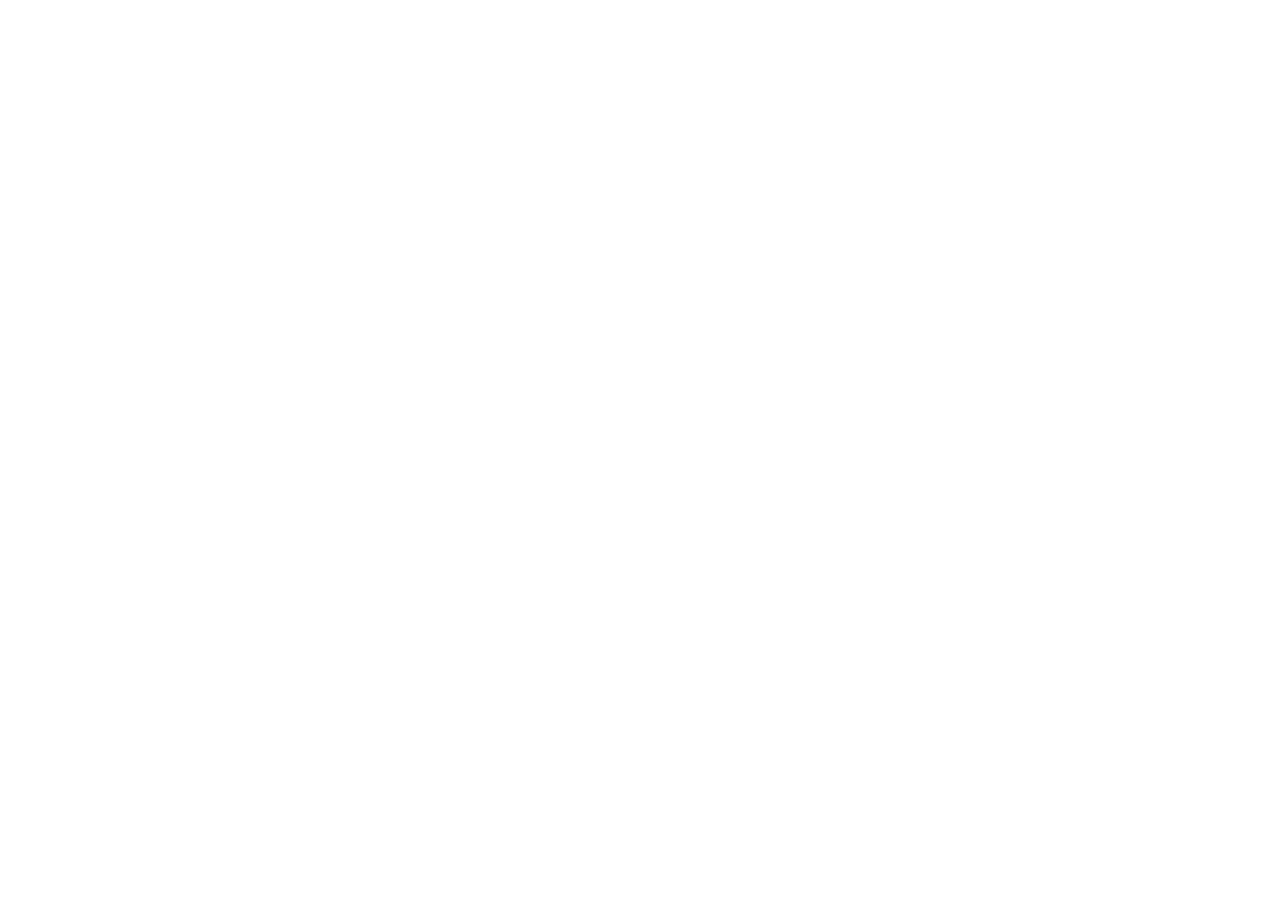
==== index.html @ d4ba9a6b "home page" ====
<!DOCTYPE html>
<html>
  <head>
    <meta charset="utf-8">
    <meta http-equiv="refresh" content="0; URL='http://new-website.com'" />
    <title>Grugle</title>
    <style>
      body{background-color: cornflowerblue;
        
      }
      h1{color:darkblue; font-size: 100000; font-family: 'Gill Sans', 'Gill Sans MT', Calibri, 'Trebuchet MS', sans-serif;

      }
      p{ width: 500; font-size: 200; font-family: 'Gill Sans', 'Gill Sans MT', Calibri, 'Trebuchet MS', sans-serif

      }
      p2{ width:50; font-size: 80; font-family:'Gill Sans', 'Gill Sans MT', Calibri, 'Trebuchet MS', sans-serif

      }
      p3{ width:50; font-size: 80; font-family:'Gill Sans', 'Gill Sans MT', Calibri, 'Trebuchet MS', sans-serif


      }
    </style>
  </head>
  <body>
      <header> 
          <h1 style = "text-align:center">Welcome to Grugle!</h1> <p> 
              <a href="127.0.0.1:5500/index.html/biography/"> 
                  The Life of Gru</a> |  
              <a href="https://www.youtube.com/watch?v=YgXPN03oxkc">Videos</a> |  
              <a href="https://www.geeksforgeeks.org/category/program-output/"> 
                  Minions</a> | 
              <a href="https://www.beano.com/posts/the-ultimate-despicable-me-quiz"> 
                  Quiz!!!</a> 
          </p> 
      </header> 
    <img src = "kyle.png" alt="gru dog"><center><p>In a happy suburban neighborhood surrounded by white picket fences with flowering rose bushes, sits a black house with a dead lawn. Unbeknownst to the neighbors, hidden beneath this home is a vast secret hideout. Surrounded by a small army of minions, we discover Gru, planning the biggest heist in the history of the world. He is going to steal the moon. Armed with his arsenal of shrink rays, freeze rays, and battle-ready vehicles for land and air, he vanquishes all who stand in his way. Until the day he encounters the immense will of three little orphaned girls who look at him and see something that no one else has ever seen: a potential Dad. The world's greatest villain has just met his greatest challenge: three little girls named Margo, Edith, and Agnes.</p></center>
    <img src="https://akns-images.eonline.com/eol_images/Entire_Site/20161114/rs_600x600-161214121646-600-despicable-me-3-121416.jpg?fit=around|700:700&crop=700:700;center,top&output-quality=90" alt="surprised gru" width="400" height="400">
    <img style = "vertical-align: 0%" src = "grufamily.png" alt="gru family" width="350" height="400">
    <img style = "right" src = "minion.jpg" alt ="minions" width="400" height="400">
    <br><p2 style = "text-align:center" title="Gru">This is Gru</p2>
    <p3 title ="Gru's Family">This is gru's family</p3>




</body>
</html>
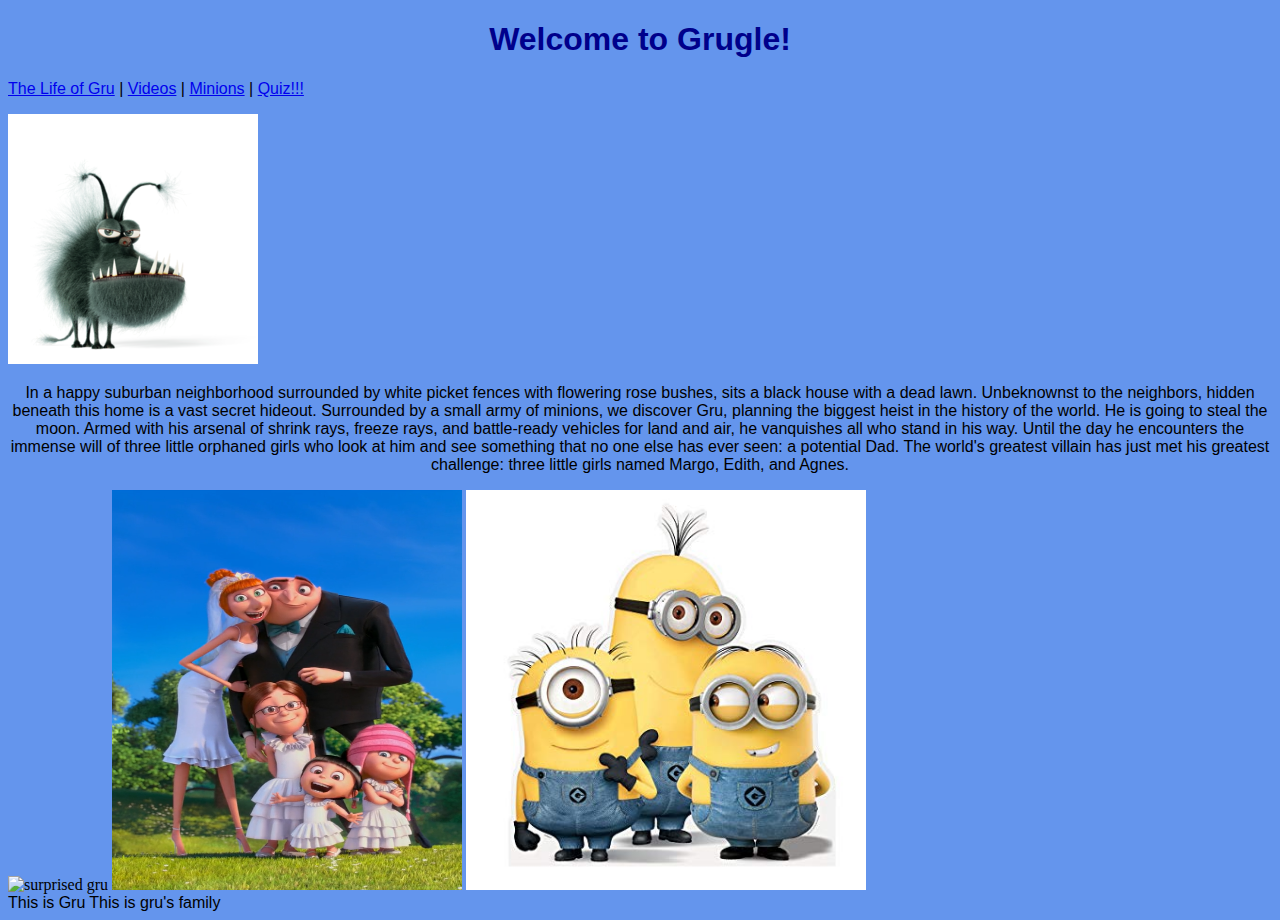
==== commit a1e65255: "fixed" ====
--- a/index.html
+++ b/index.html
@@ -2,7 +2,7 @@
 <html>
   <head>
     <meta charset="utf-8">
-    <meta http-equiv="refresh" content="0; URL='http://new-website.com'" />
+   
     <title>Grugle</title>
     <style>
       body{background-color: cornflowerblue;
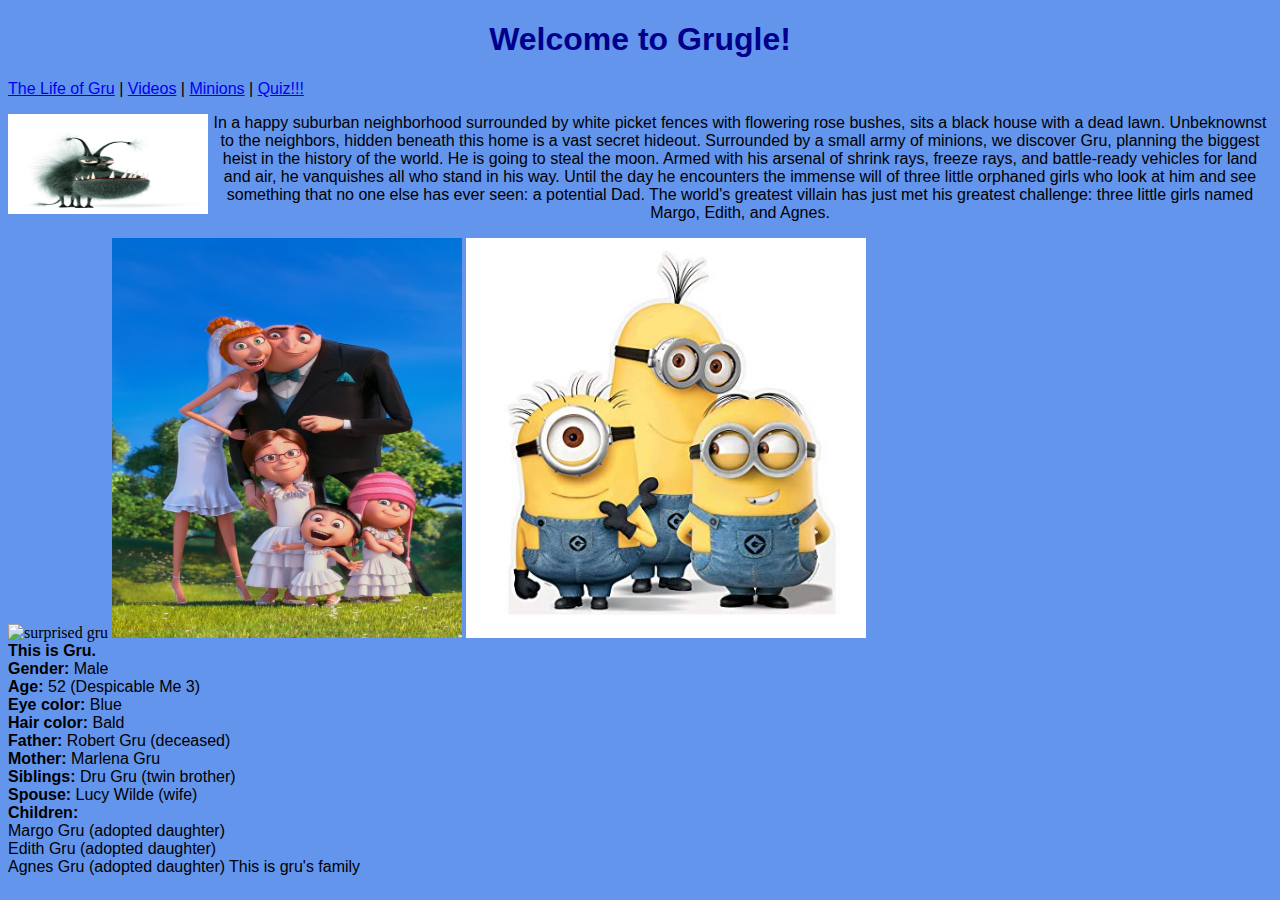
==== commit 43d03b81: "added minion and biography pages" ====
--- a/index.html
+++ b/index.html
@@ -26,20 +26,38 @@
   <body>
       <header> 
           <h1 style = "text-align:center">Welcome to Grugle!</h1> <p> 
-              <a href="127.0.0.1:5500/index.html/biography/"> 
-                  The Life of Gru</a> |  
+              <a href="biography.html">The Life of Gru</a> |  
               <a href="https://www.youtube.com/watch?v=YgXPN03oxkc">Videos</a> |  
-              <a href="https://www.geeksforgeeks.org/category/program-output/"> 
-                  Minions</a> | 
-              <a href="https://www.beano.com/posts/the-ultimate-despicable-me-quiz"> 
-                  Quiz!!!</a> 
+              <a href="minions.html">Minions</a> | 
+              <a href="https://www.beano.com/posts/the-ultimate-despicable-me-quiz">Quiz!!!</a>
+                   
           </p> 
       </header> 
-    <img src = "kyle.png" alt="gru dog"><center><p>In a happy suburban neighborhood surrounded by white picket fences with flowering rose bushes, sits a black house with a dead lawn. Unbeknownst to the neighbors, hidden beneath this home is a vast secret hideout. Surrounded by a small army of minions, we discover Gru, planning the biggest heist in the history of the world. He is going to steal the moon. Armed with his arsenal of shrink rays, freeze rays, and battle-ready vehicles for land and air, he vanquishes all who stand in his way. Until the day he encounters the immense will of three little orphaned girls who look at him and see something that no one else has ever seen: a potential Dad. The world's greatest villain has just met his greatest challenge: three little girls named Margo, Edith, and Agnes.</p></center>
+  
+    <center><p >  <img width= "200" height= "100" src = "kyle.png" alt="gru dog" style="float:left">In a happy suburban neighborhood surrounded by white picket fences with flowering rose bushes, sits a black house with a dead lawn. Unbeknownst to the neighbors, hidden beneath this home is a vast secret hideout. Surrounded by a small army of minions, we discover Gru, planning the biggest heist in the history of the world. He is going to steal the moon. Armed with his arsenal of shrink rays, freeze rays, and battle-ready vehicles for land and air, he vanquishes all who stand in his way. Until the day he encounters the immense will of three little orphaned girls who look at him and see something that no one else has ever seen: a potential Dad. The world's greatest villain has just met his greatest challenge: three little girls named Margo, Edith, and Agnes.</p></center>
     <img src="https://akns-images.eonline.com/eol_images/Entire_Site/20161114/rs_600x600-161214121646-600-despicable-me-3-121416.jpg?fit=around|700:700&crop=700:700;center,top&output-quality=90" alt="surprised gru" width="400" height="400">
     <img style = "vertical-align: 0%" src = "grufamily.png" alt="gru family" width="350" height="400">
     <img style = "right" src = "minion.jpg" alt ="minions" width="400" height="400">
-    <br><p2 style = "text-align:center" title="Gru">This is Gru</p2>
+    <br><p2 style = "text-align:center" title="Gru"><b>This is Gru.</b> <br>
+      <b>Gender:</b>	Male <br>
+      <b>Age:</b> 52 (Despicable Me 3)<br>
+      
+      <b>Eye color:</b>	Blue <br>
+      <b>Hair color:</b>	Bald <br>
+      
+      <b>Father:</b> Robert Gru (deceased)<br>
+      
+      <b>Mother:</b> Marlena Gru<br>
+      
+      <b>Siblings:</b> Dru Gru (twin brother)<br>
+      
+      <b>Spouse:</b> Lucy Wilde (wife)<br>
+      
+      <b>Children:</b>	<br>
+      Margo Gru (adopted daughter)<br>
+      Edith Gru (adopted daughter)<br>
+      Agnes Gru (adopted daughter)</p2>
+
     <p3 title ="Gru's Family">This is gru's family</p3>
 
 
